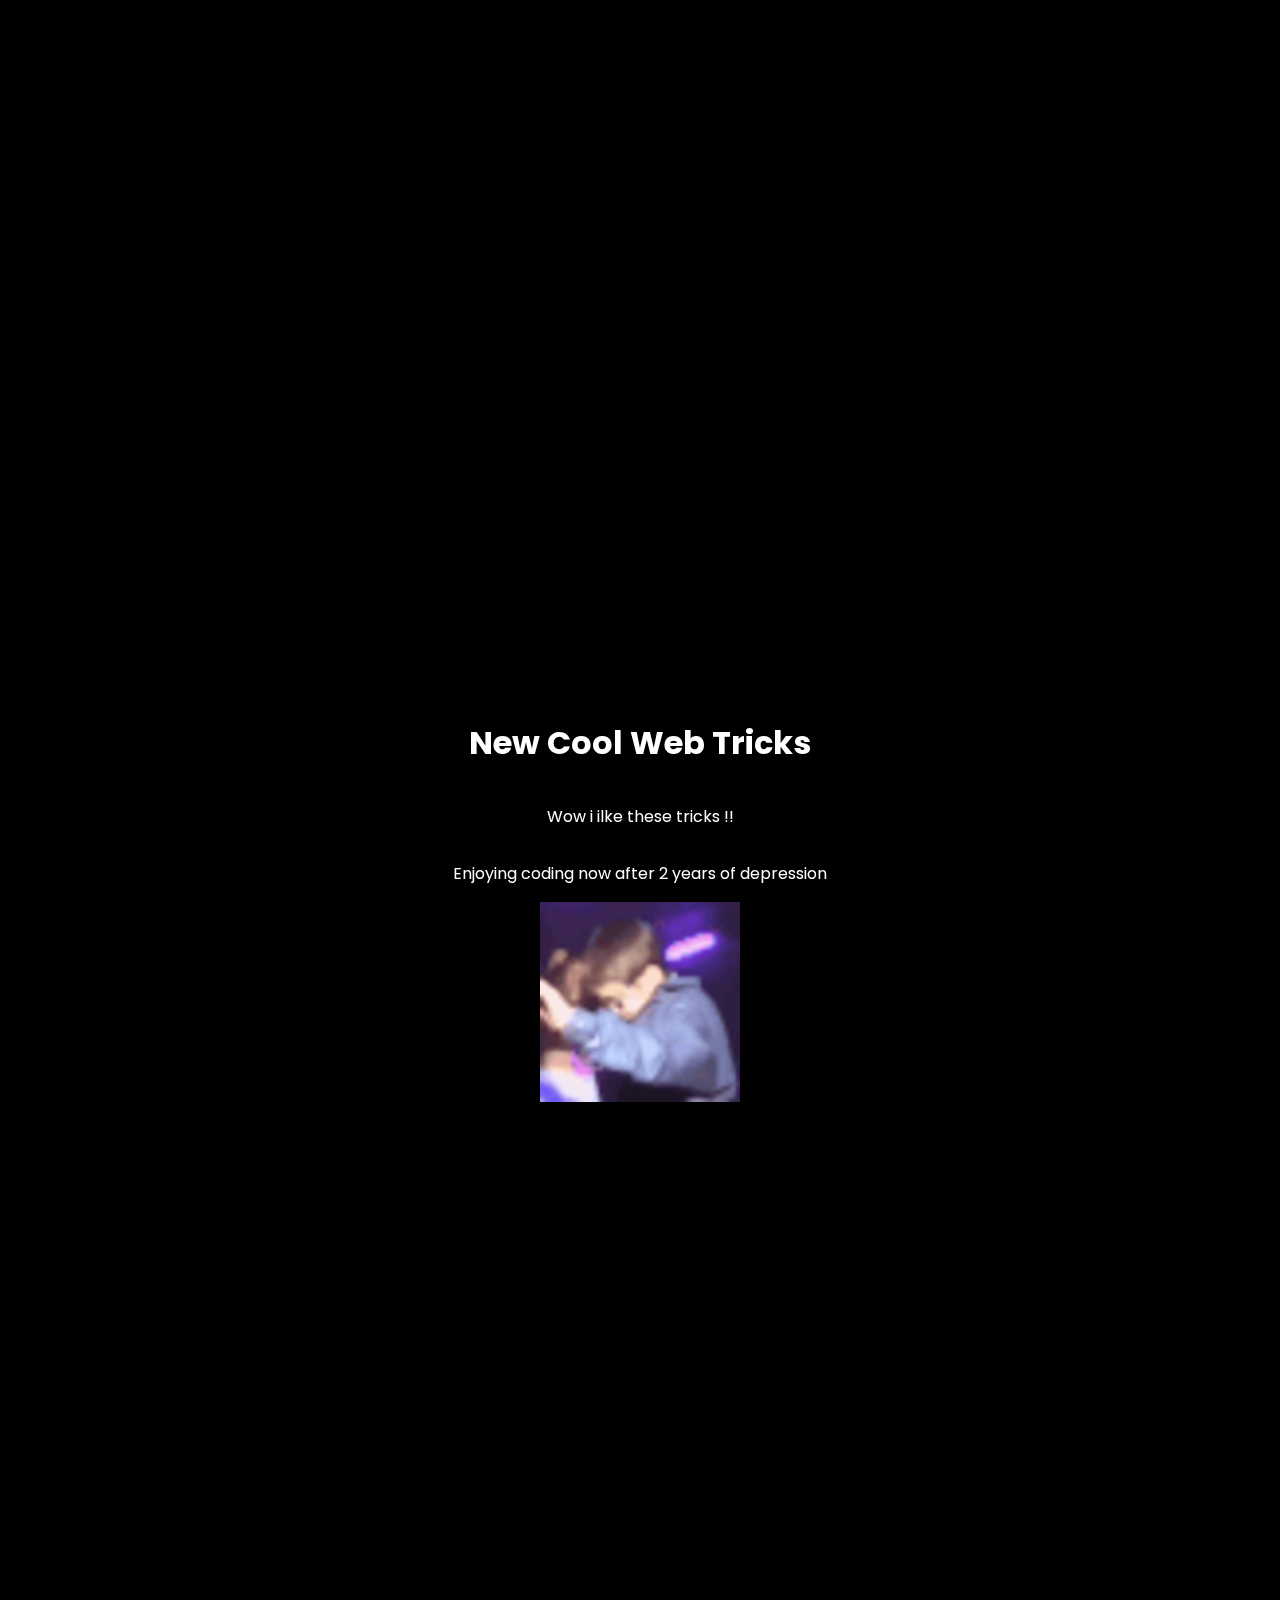
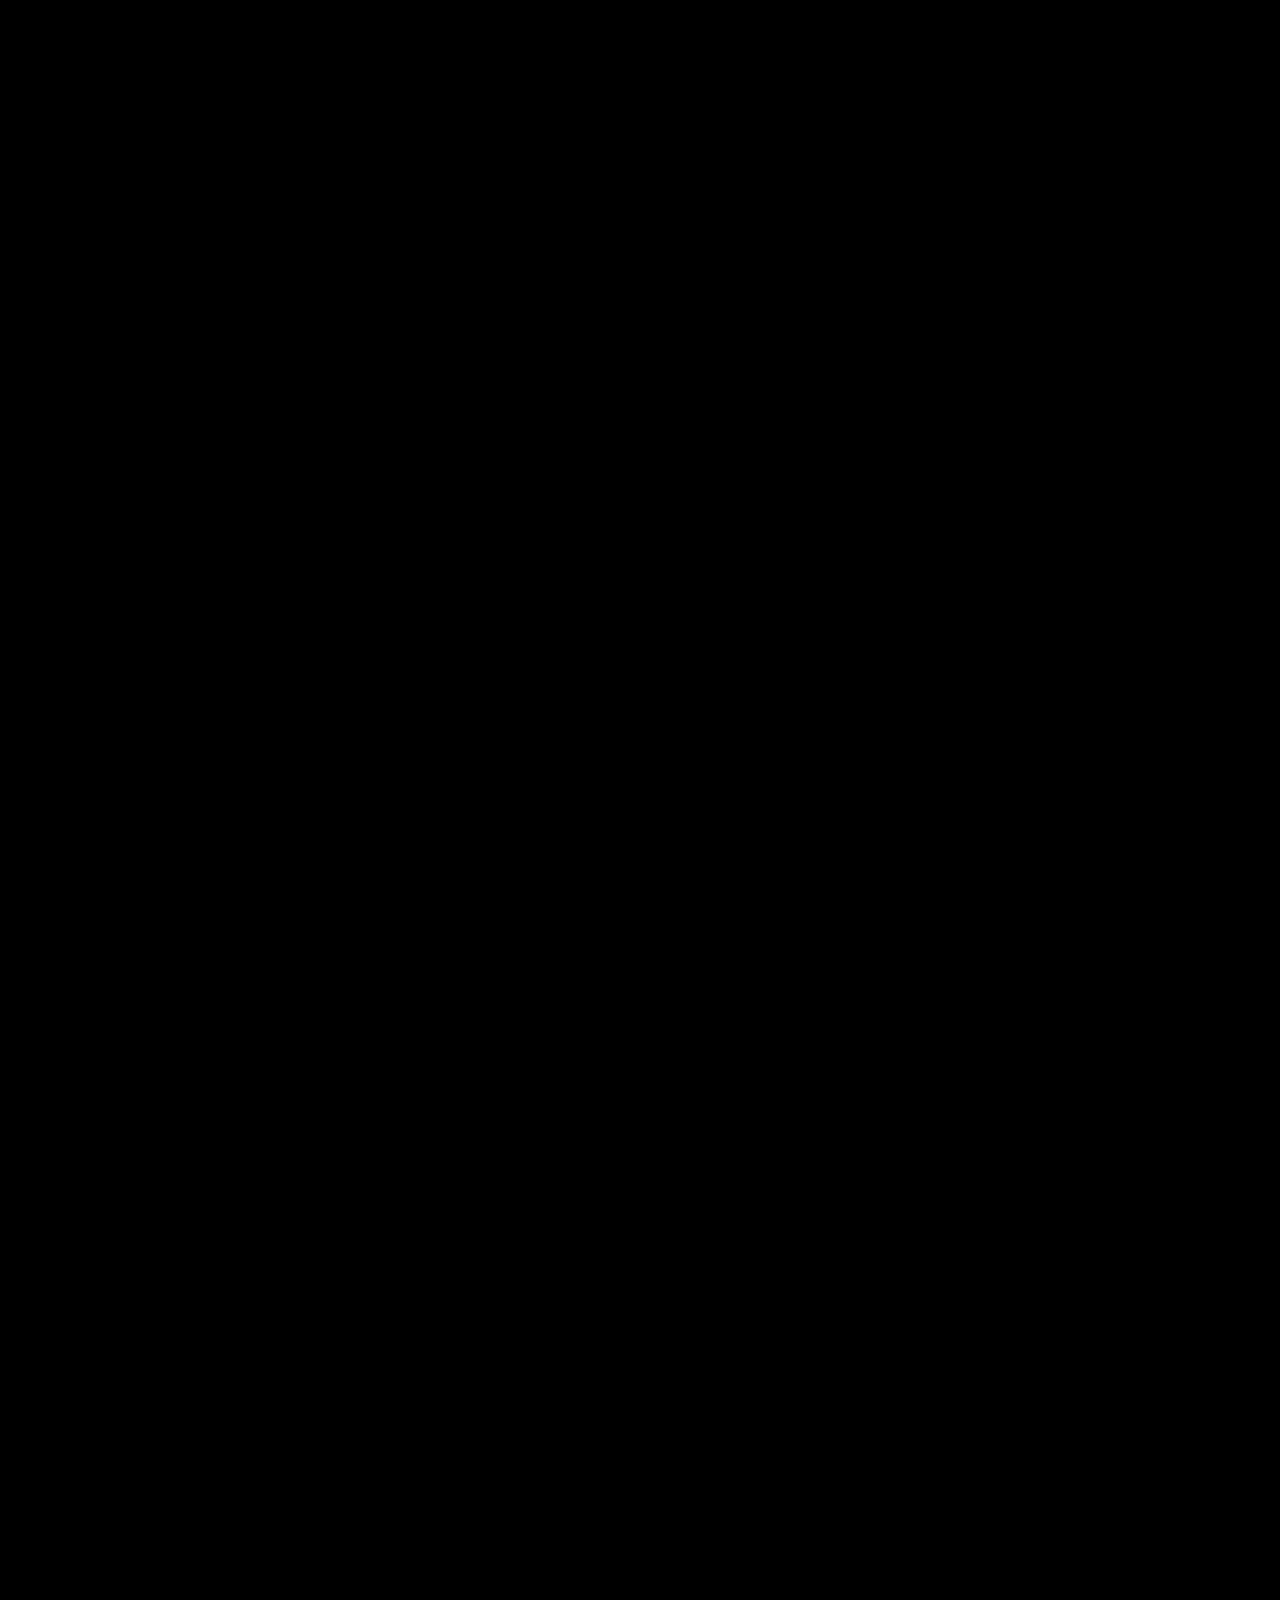
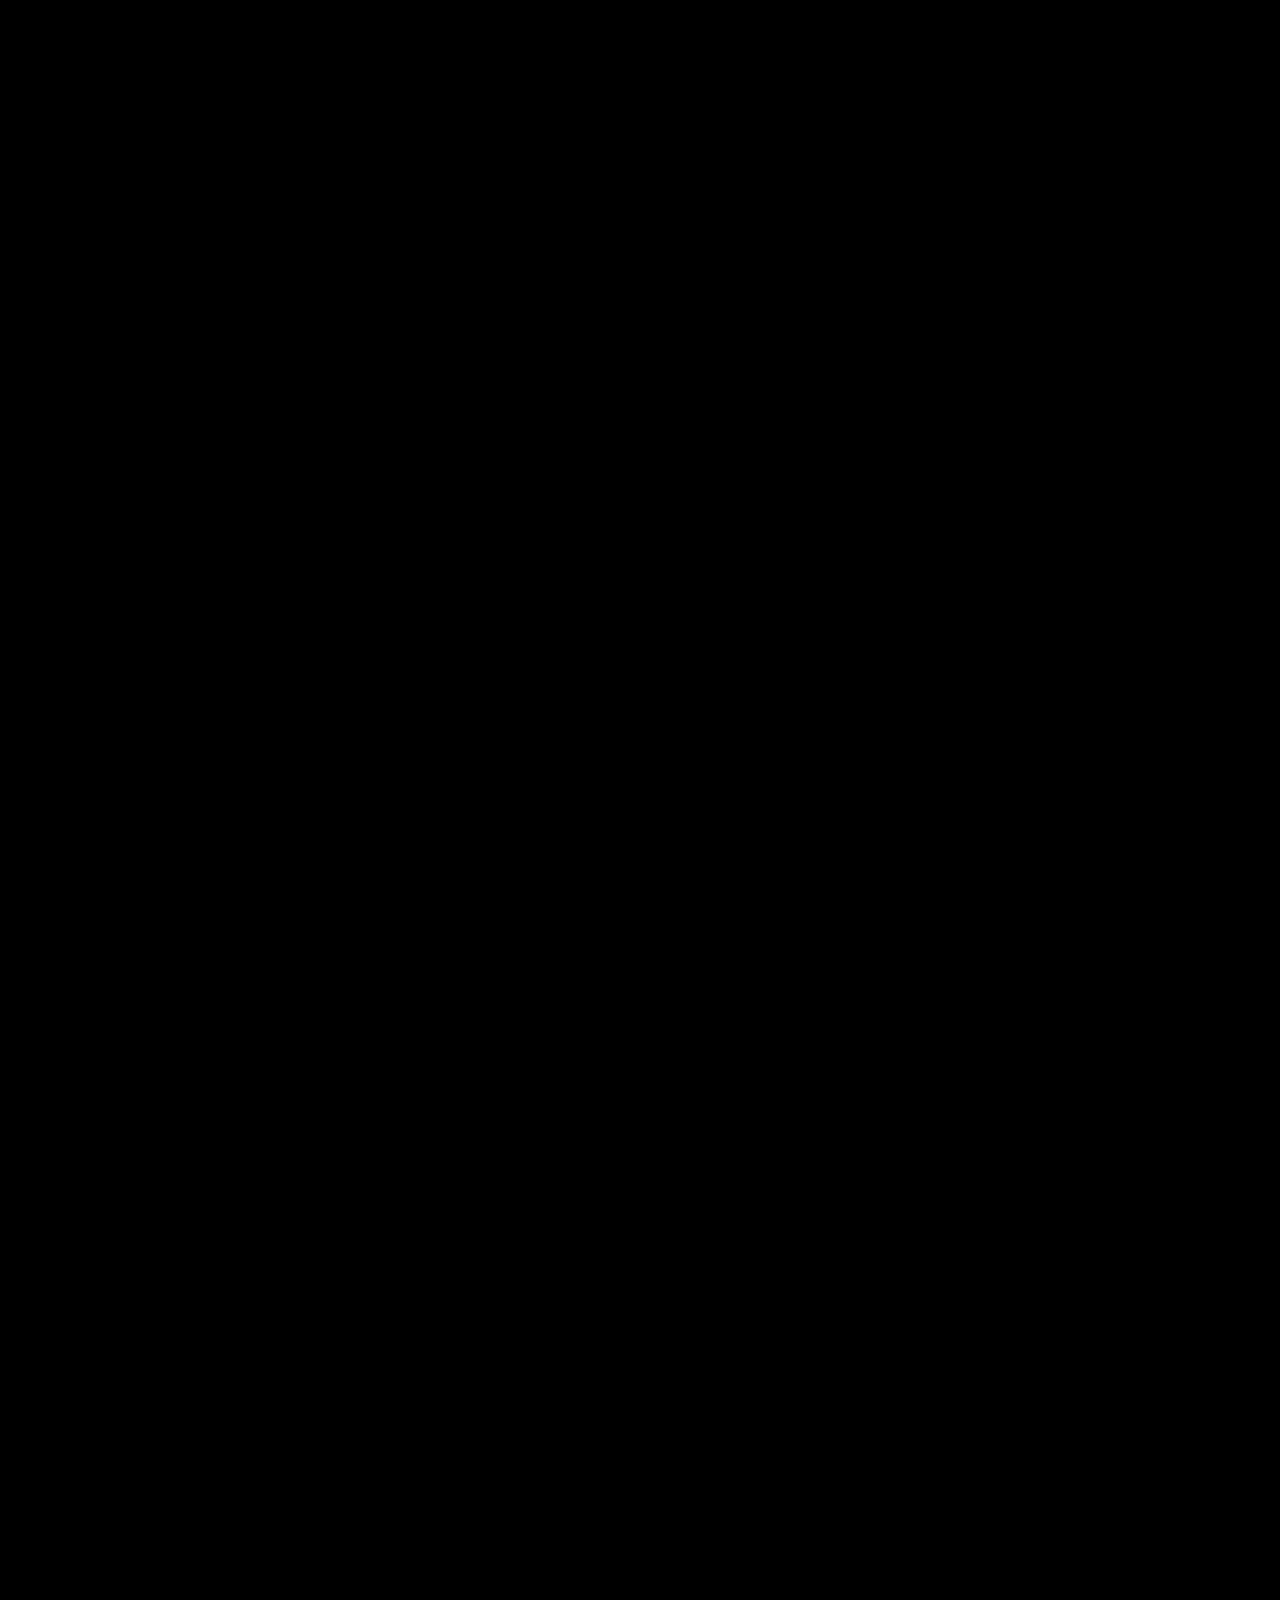
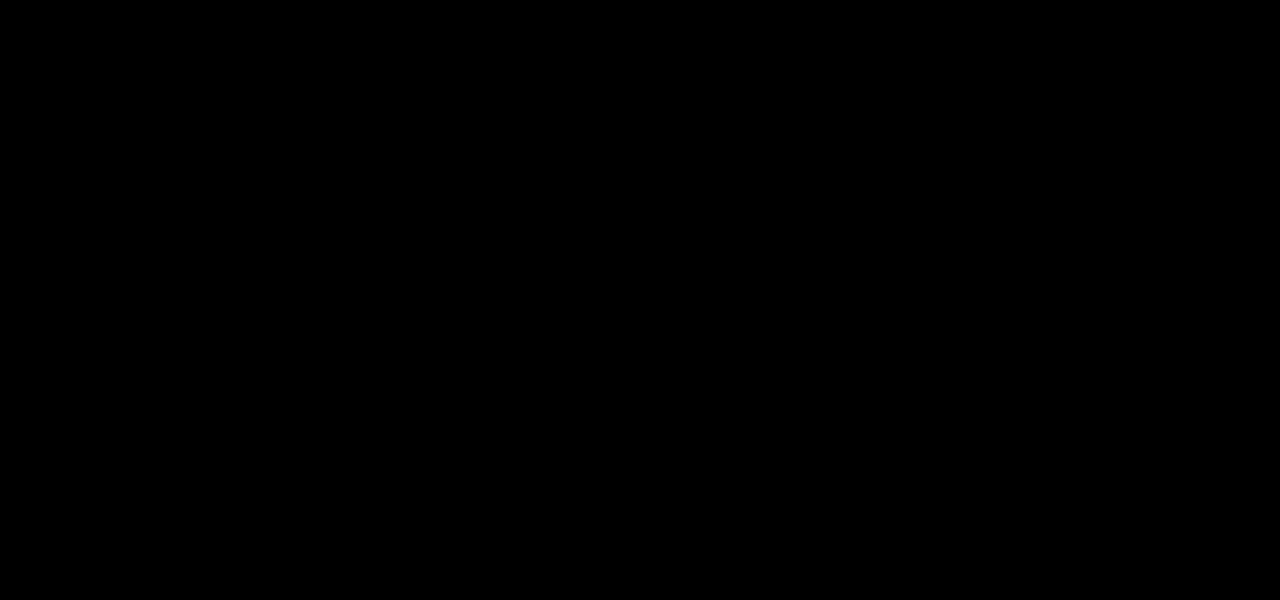
==== index.html @ e1b12a61 "." ====
<!DOCTYPE html>
<html lang="en">
<head>
    <meta charset="UTF-8">
    <meta http-equiv="X-UA-Compatible" content="IE=edge">
    <meta name="viewport" content="width=device-width, initial-scale=1.0">
    <title>Code Testing</title>
    <link rel="stylesheet" href="style.css">
    <script defer src="app.js"></script>
</head>
<body>
    
    <section class="cool">
        <h1>New Cool Web Tricks</h1>
        <p>Wow i ilke these tricks !!</p>
        <p>Enjoying coding now after 2 years of depression</p>
        <img src="images/kid.png">
    </section>

    <section class="cool">
        <h2>Wow So cool</h2>
        <p>I need to learn more about web.</p>
        <p>But i am to lazy. -_-</p>
        <img src="images/cry.png">
    </section>

    <section class="cool">
        <h2>I love Cats</h2>
        <p>Look below a cat dancing So cute Lol</p>
        <img src="images/cool_cat.gif">
    </section>


</body>
</html>
---- style.css ----
@import url('https://fonts.googleapis.com/css?family=Poppins');

body{
    background-color: black;
    color: white;
    font-family: 'Poppins', sans-serif;
    padding: 0;
    margin: 0;
}

section{
    display: grid;
    place-items: center;
    align-content: center;
    min-height: 200vh;
}

.cool {
    opacity: 0;
    filter: blur(5px);
    transform: translateX(-100%);
    transition: all 1s;
}

.show{
    opacity: 1;
    filter: blur(0);
    transform: translateX(0);


}
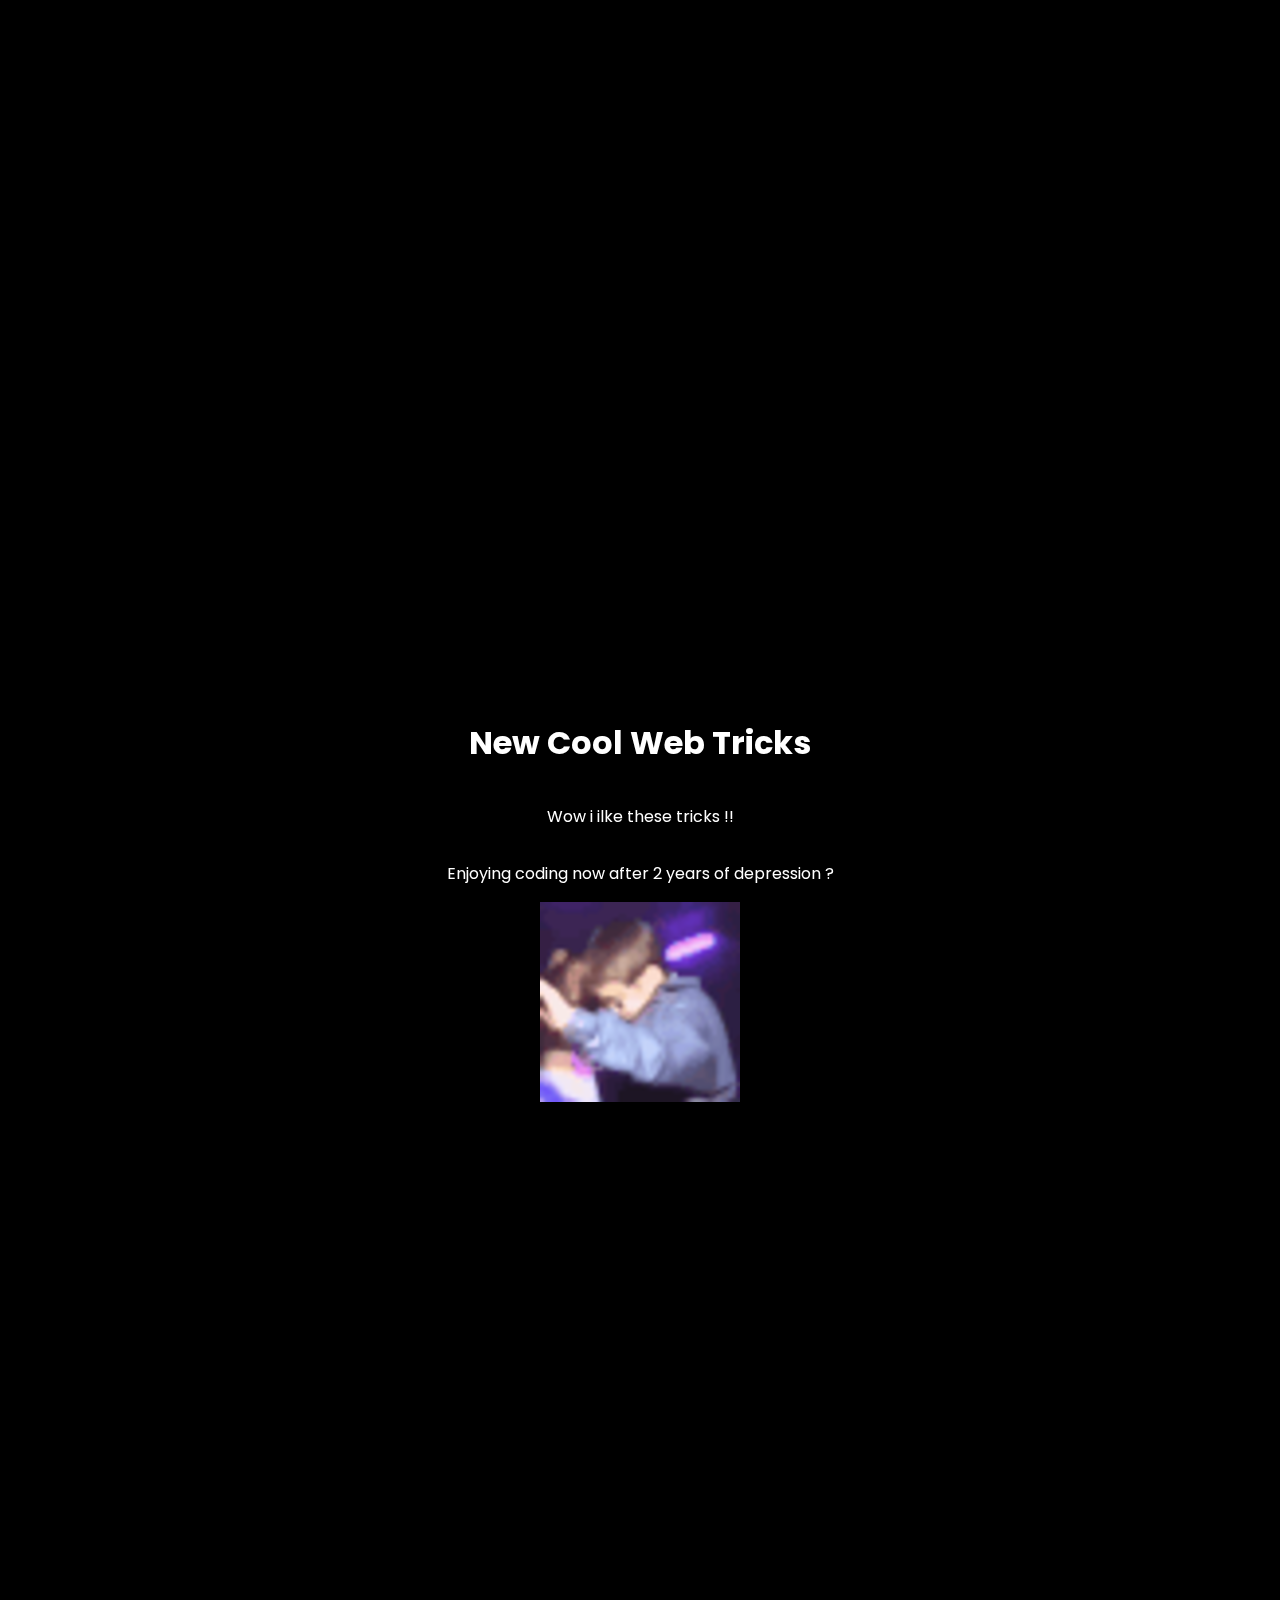
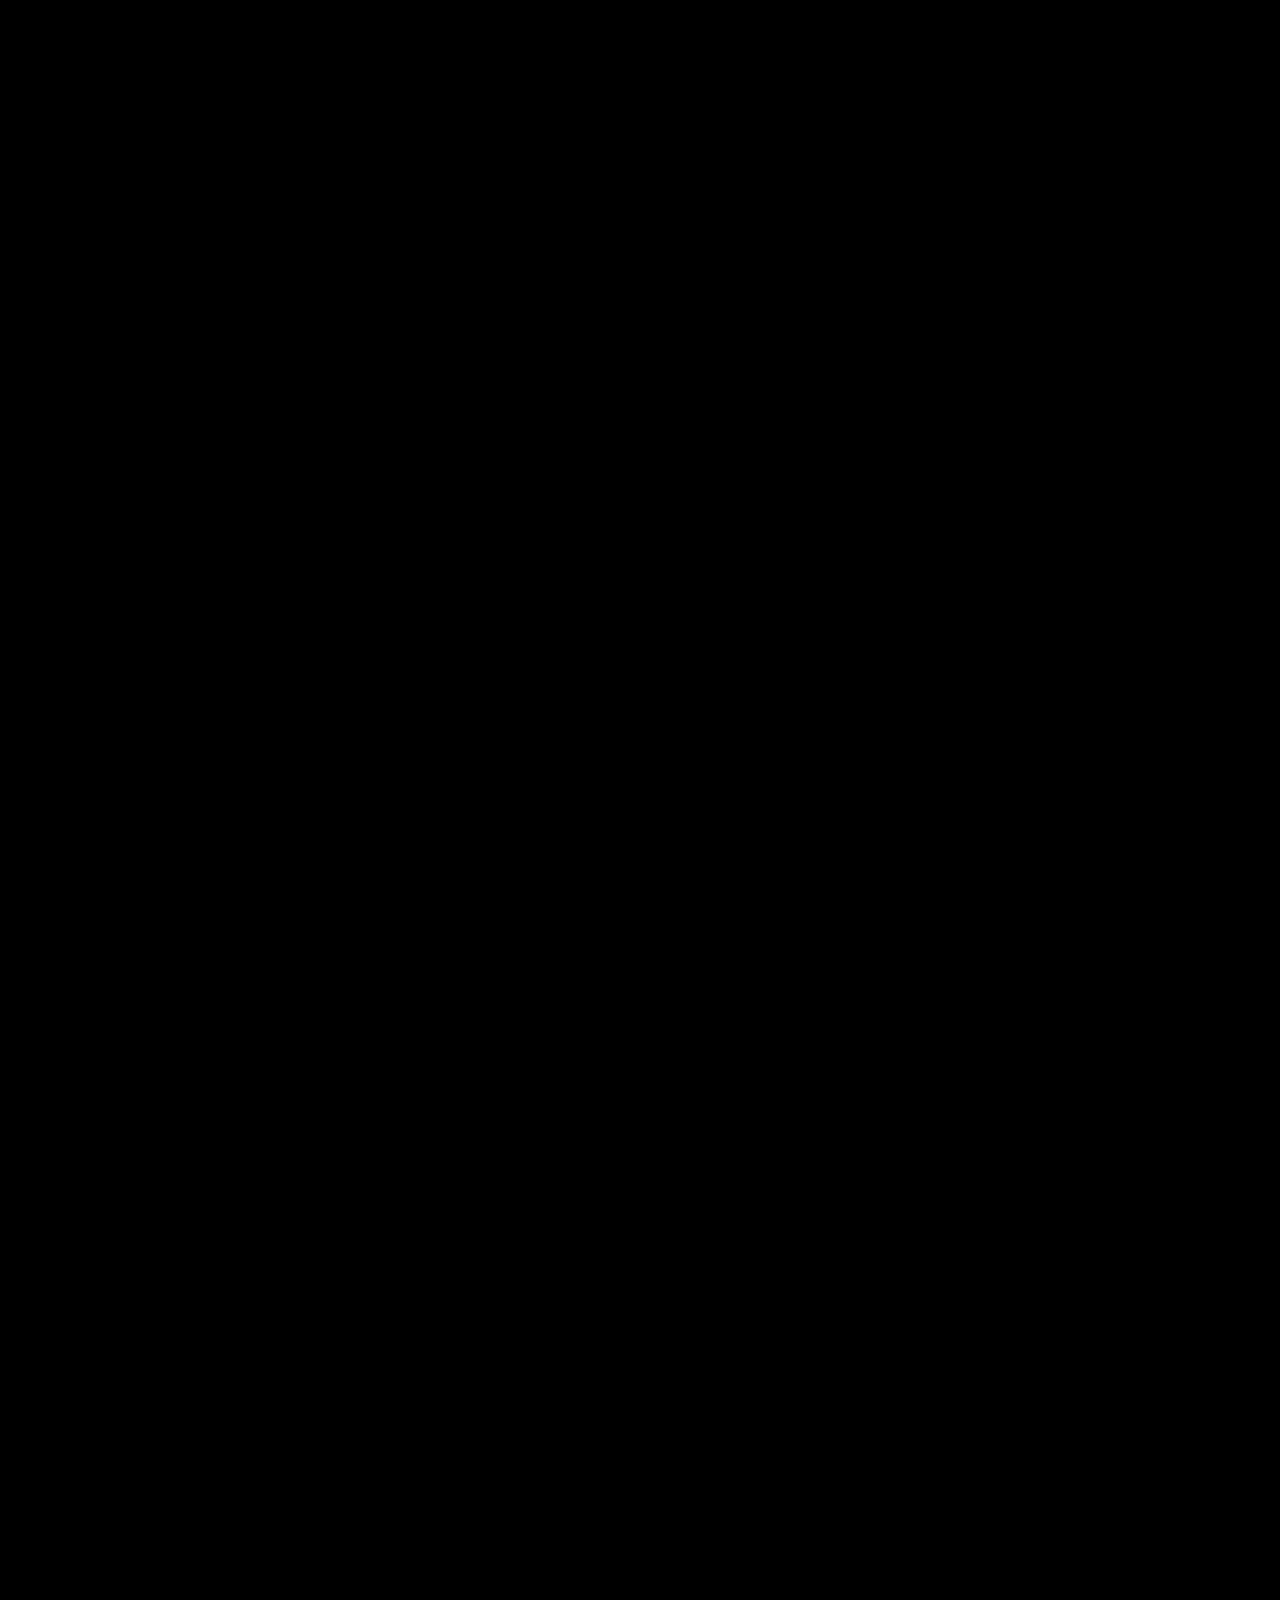
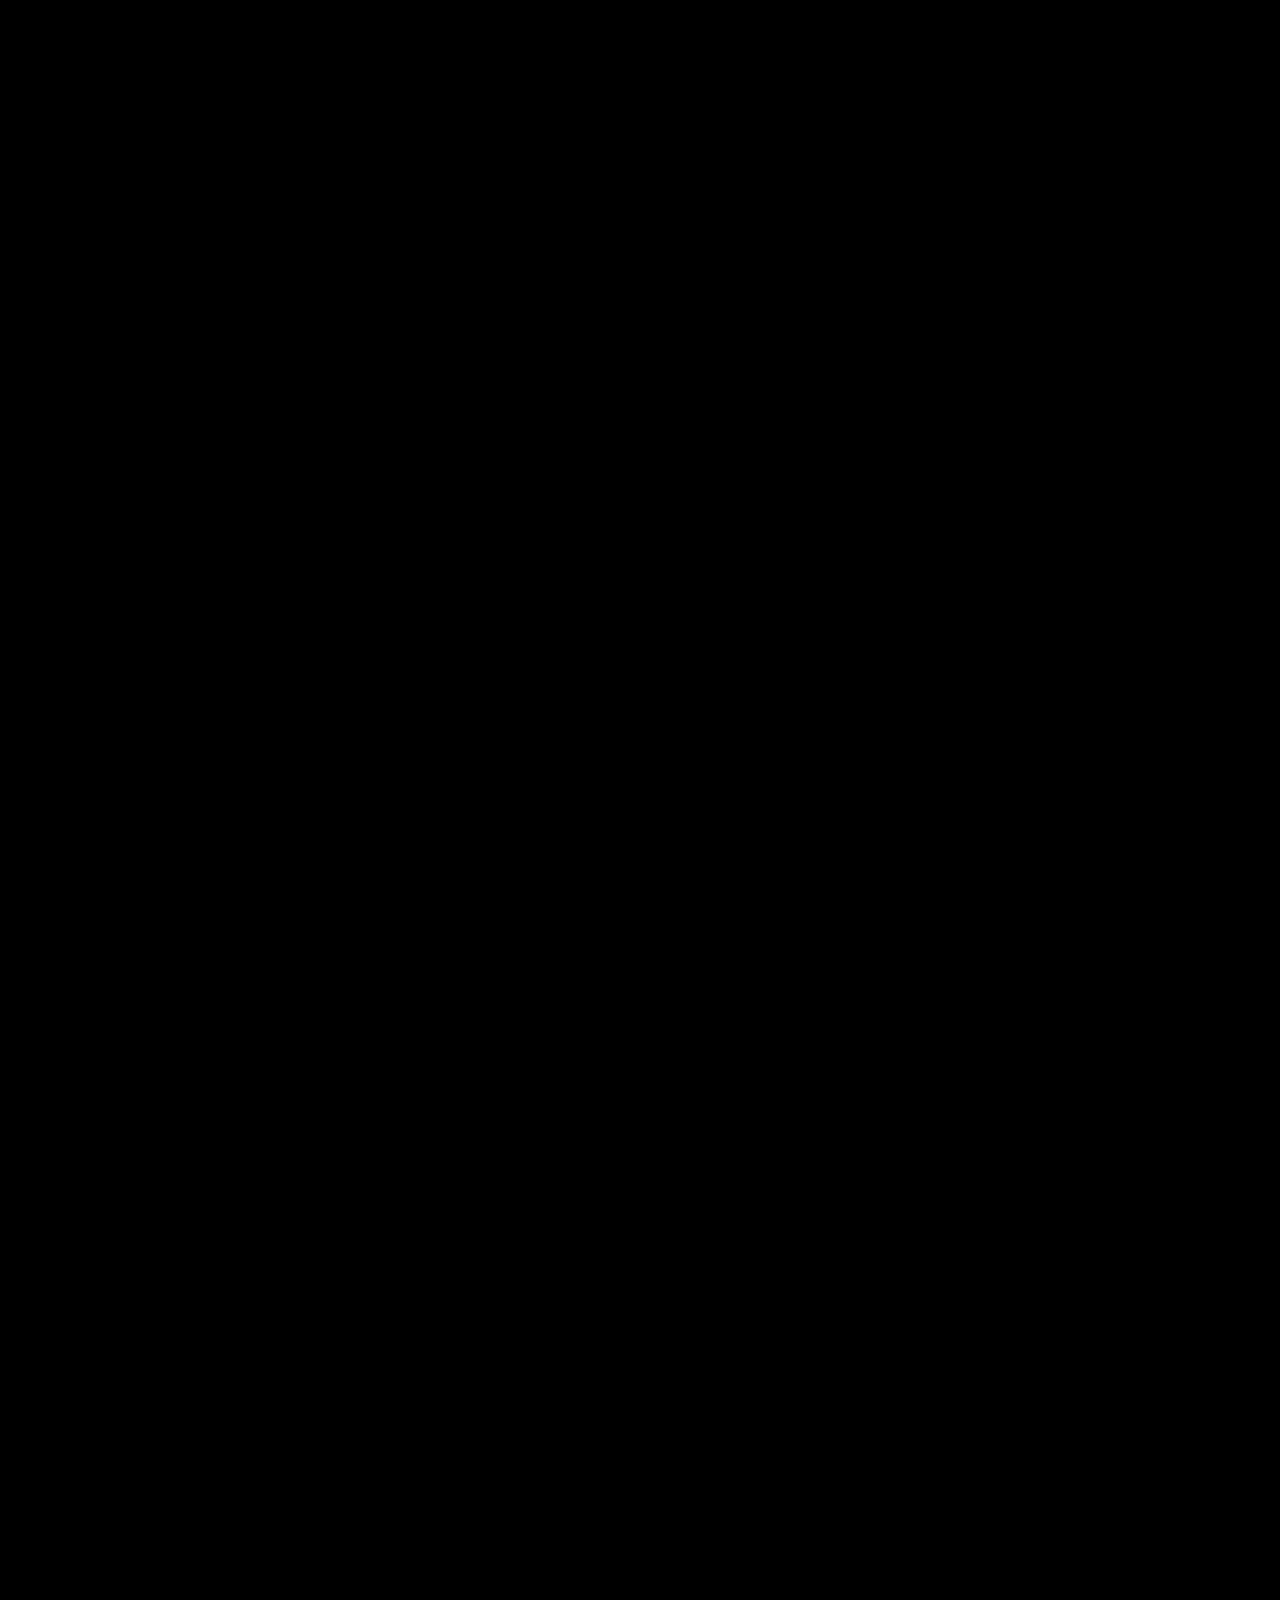
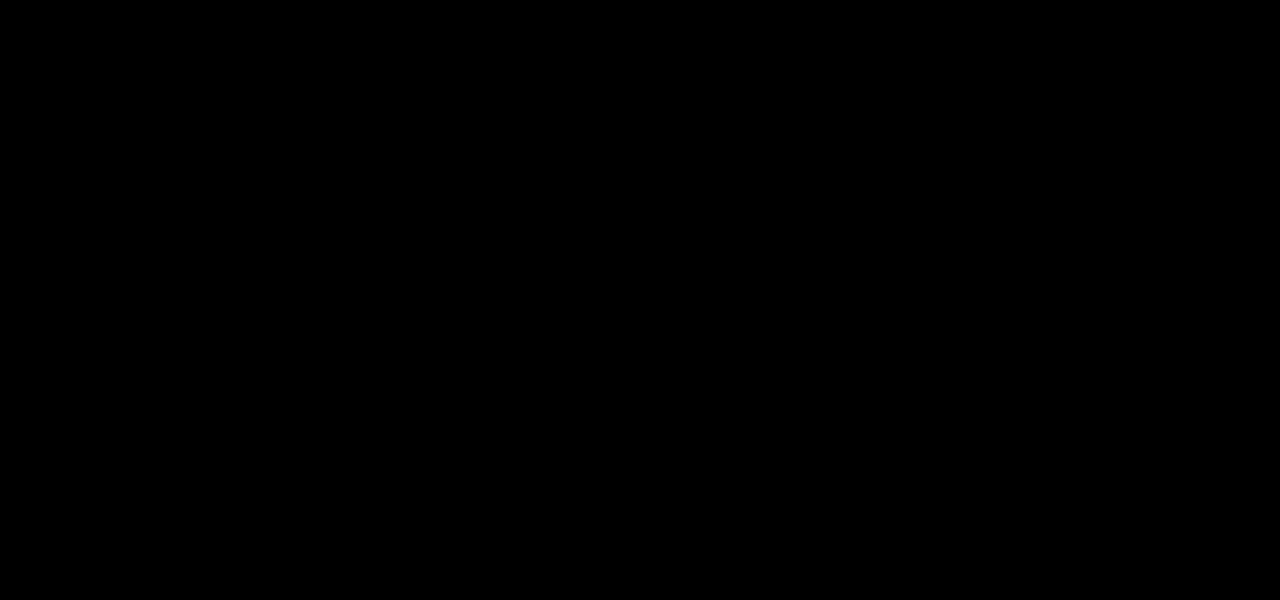
==== commit 2b50cd3e: "." ====
--- a/index.html
+++ b/index.html
@@ -13,13 +13,13 @@
     <section class="cool">
         <h1>New Cool Web Tricks</h1>
         <p>Wow i ilke these tricks !!</p>
-        <p>Enjoying coding now after 2 years of depression</p>
+        <p>Enjoying coding now after 2 years of depression ?</p>
         <img src="images/kid.png">
     </section>
 
     <section class="cool">
         <h2>Wow So cool</h2>
-        <p>I need to learn more about web.</p>
+        <p>I need to learn more about web. shhsh</p>
         <p>But i am to lazy. -_-</p>
         <img src="images/cry.png">
     </section>
@@ -28,6 +28,8 @@
         <h2>I love Cats</h2>
         <p>Look below a cat dancing So cute Lol</p>
         <img src="images/cool_cat.gif">
+
+        <p><a href="gallery.html">Next Cool Page lol</a> </p>
     </section>
 
 
--- a/style.css
+++ b/style.css
@@ -28,4 +28,67 @@
     transform: translateX(0);
 
 
-}+}
+
+/* for gallery */
+
+.gallery-container {
+    display: flex;
+    justify-content: center;
+  }
+  
+  .thumbnails {
+    display: flex;
+    flex-direction: column;
+    gap: 8px;
+  }
+  
+  .thumbnails img {
+    width: 40px;
+    height: 40px;
+    cursor: pointer;
+  }
+  
+  .scrollbar {
+    width: 1px;
+    height: 720px;
+    background: #ccc;
+    display: block;
+    margin: 0 0 0 8px;
+  }
+  
+  .thumb {
+    width: 1px;
+    position: absolute;
+    height: 0;
+    background: #000;
+  }
+  
+  .slides {
+    margin: 0 16px;
+    display: grid;
+    grid-auto-flow: row;
+    gap: 1rem;
+    width: calc(540px + 1rem);
+    padding: 0 0.25rem;
+    height: 720px;
+    overflow-y: auto;
+    overscroll-behavior-y: contain;
+    scroll-snap-type: y mandatory;
+    scrollbar-width: none;
+  }
+  
+  
+  
+  .slides > div {
+    scroll-snap-align: start;
+  }
+  
+  .slides img {
+    width: 540px;
+    object-fit: contain;
+  }
+  
+  .slides::-webkit-scrollbar {
+    display: none;
+  }